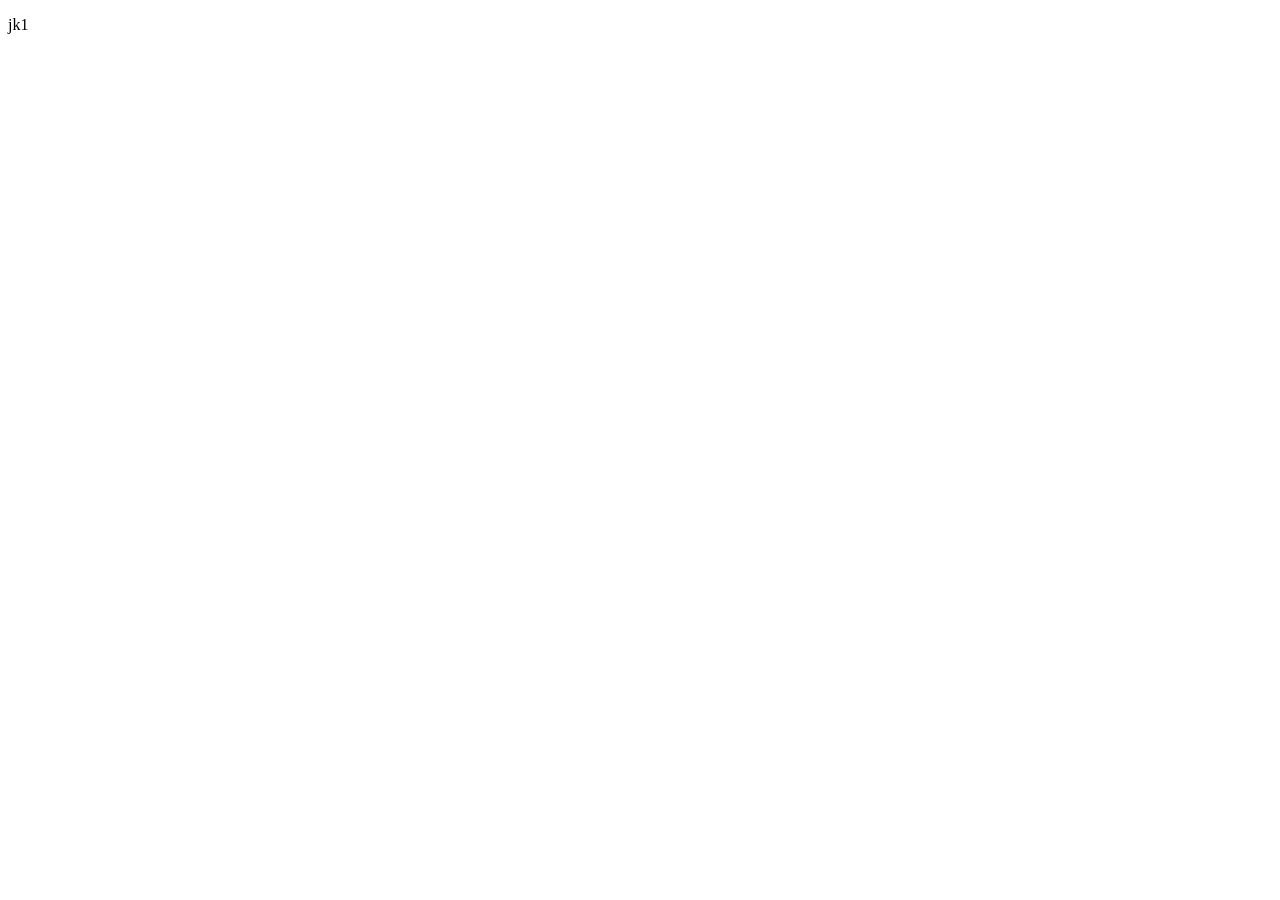
==== dom.html @ 34577cef "introduction to dom" ====
<!DOCTYPE html>
<html lang="en">
<head>
    <meta charset="UTF-8">
    <meta name="viewport" content="width=device-width, initial-scale=1.0">
    <title>Document</title>
</head>
<body>
    <div id="jk" class="jk1"></div>
    <p id="p1"></p>
    <!-- <p class="p1"></p>
    <p class="p1"></p>
    <p class="p1"></p> -->
    <script src="./dom.js"></script>
</body>
</html>
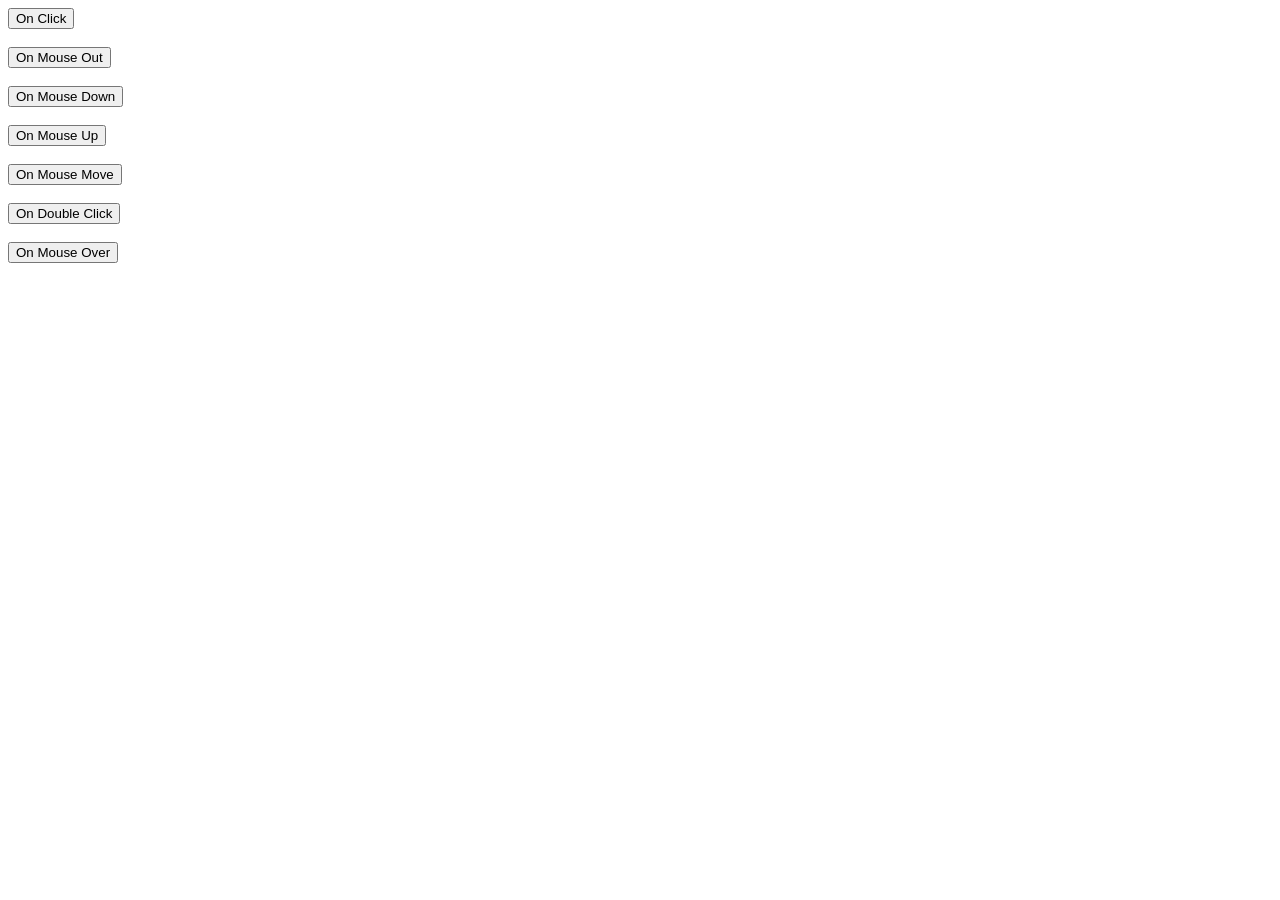
==== commit 7a725696: "dom in javascript" ====
--- a/dom.html
+++ b/dom.html
@@ -6,11 +6,25 @@
     <title>Document</title>
 </head>
 <body>
-    <div id="jk" class="jk1"></div>
-    <p id="p1"></p>
+    <!-- <div id="jk" class="jk1"></div>
+    <p id="p1"></p> -->
     <!-- <p class="p1"></p>
     <p class="p1"></p>
     <p class="p1"></p> -->
+    <button onclick="onClick()">On Click</button>
+    <br><br>
+    <button onclick="onMouseOut()">On Mouse Out</button>
+    <br><br>
+    <button onclick="onMouseDown()">On Mouse Down</button>
+    <br><br>
+    <button onclick="onMouseUp()">On Mouse Up</button>
+    <br><br>
+    <button onclick="onMouseMove()">On Mouse Move</button>
+    <br><br>
+    <button onclick="onDblClick()">On Double Click</button>
+    <br><br>
+    <button onclick="onMouseOver()">On Mouse Over</button>
+    <br><br>
     <script src="./dom.js"></script>
 </body>
 </html>
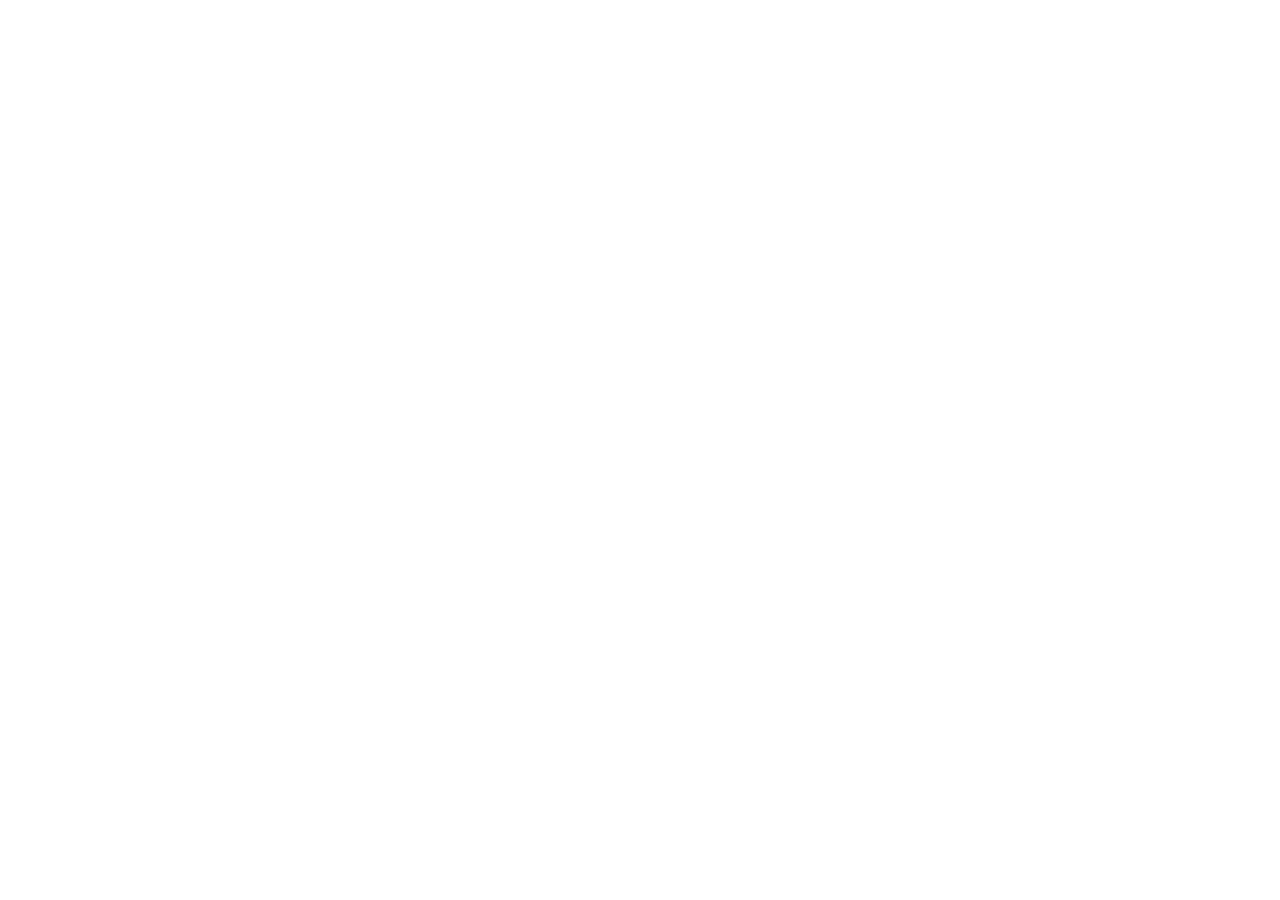
==== commit d6670fce: "events" ====
--- a/dom.html
+++ b/dom.html
@@ -5,13 +5,13 @@
     <meta name="viewport" content="width=device-width, initial-scale=1.0">
     <title>Document</title>
 </head>
-<body>
+<body onload="myFunction()">
     <!-- <div id="jk" class="jk1"></div>
     <p id="p1"></p> -->
     <!-- <p class="p1"></p>
     <p class="p1"></p>
     <p class="p1"></p> -->
-    <button onclick="onClick()">On Click</button>
+    <!-- <button onclick="onClick()">On Click</button>
     <br><br>
     <button onclick="onMouseOut()">On Mouse Out</button>
     <br><br>
@@ -24,7 +24,7 @@
     <button onclick="onDblClick()">On Double Click</button>
     <br><br>
     <button onclick="onMouseOver()">On Mouse Over</button>
-    <br><br>
+    <br><br> -->
     <script src="./dom.js"></script>
 </body>
 </html>
